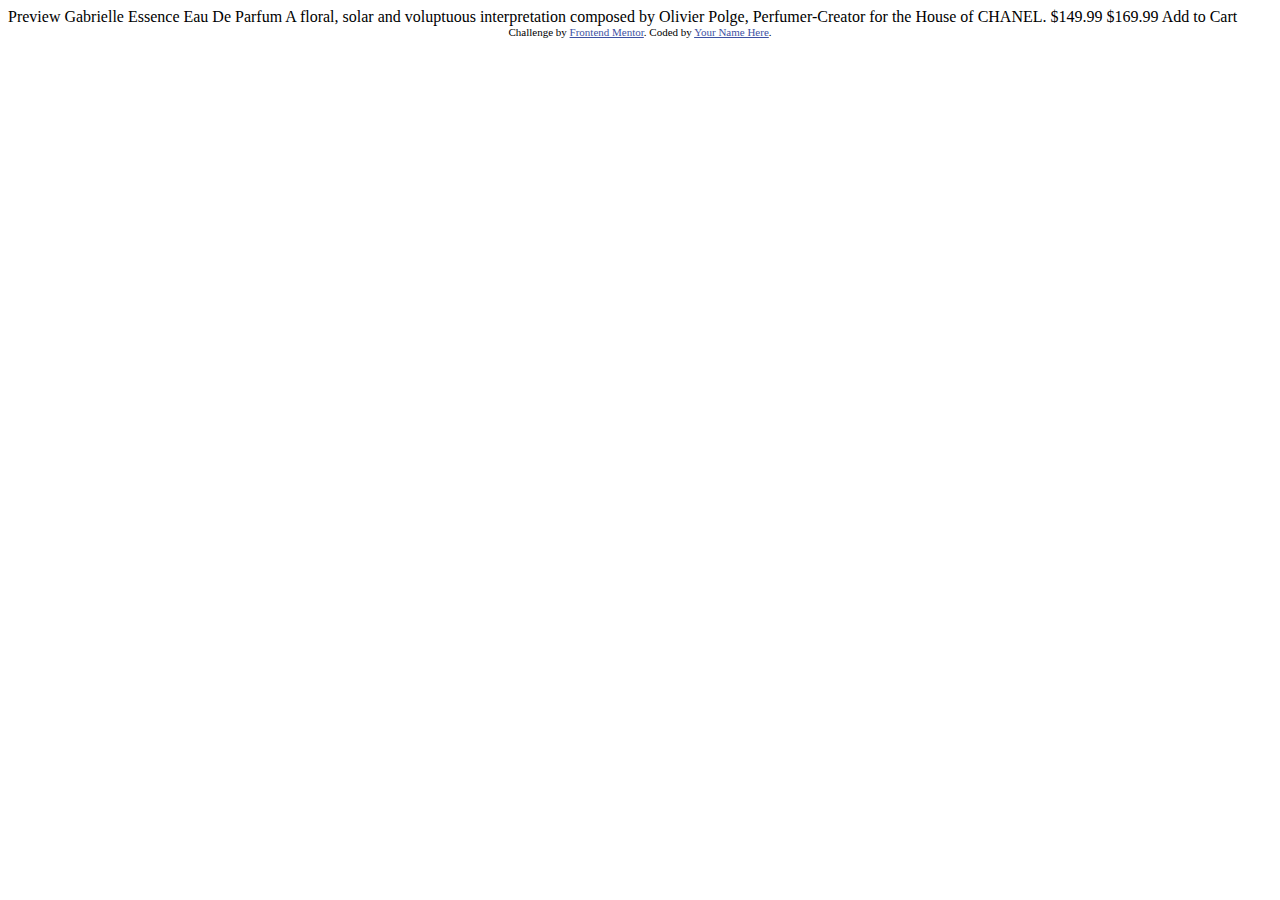
==== product-preview-card-component-main/index.html @ 3097801a "first commit" ====
<!DOCTYPE html>
<html lang="en">
<head>
  <meta charset="UTF-8">
  <meta name="viewport" content="width=device-width, initial-scale=1.0"> <!-- displays site properly based on user's device -->

  <link rel="icon" type="image/png" sizes="32x32" href="./images/favicon-32x32.png">
  
  <title>Frontend Mentor | Product preview card component</title>

  <!-- Feel free to remove these styles or customise in your own stylesheet 👍 -->
  <style>
    .attribution { font-size: 11px; text-align: center; }
    .attribution a { color: hsl(228, 45%, 44%); }
  </style>
</head>
<body>

  Preview

  Gabrielle Essence Eau De Parfum

  A floral, solar and voluptuous interpretation composed by Olivier Polge, 
  Perfumer-Creator for the House of CHANEL.

  $149.99
  $169.99

  Add to Cart
  
  <div class="attribution">
    Challenge by <a href="https://www.frontendmentor.io?ref=challenge" target="_blank">Frontend Mentor</a>. 
    Coded by <a href="#">Your Name Here</a>.
  </div>
</body>
</html>
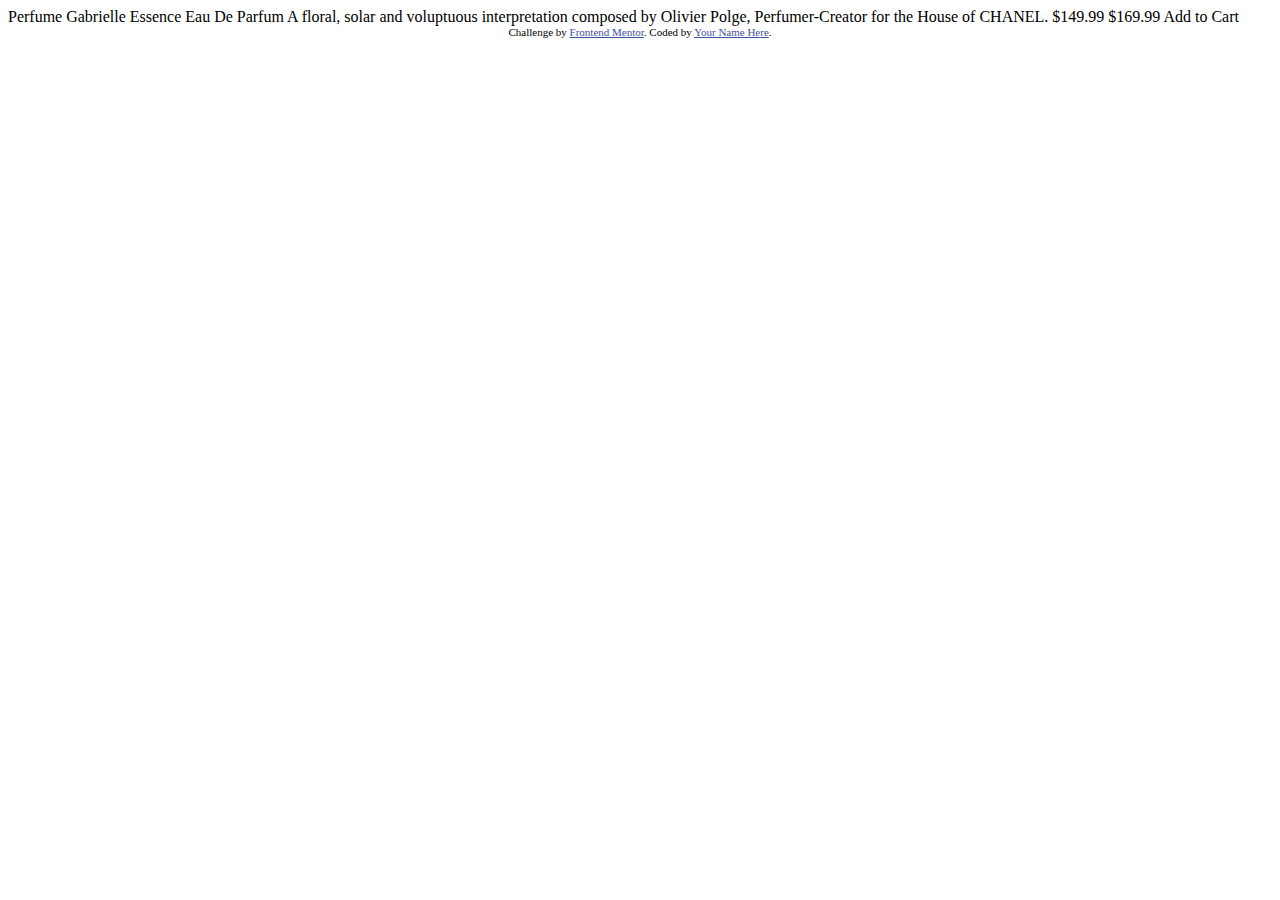
==== commit e2b2795d: "new fikle created" ====
--- a/product-preview-card-component-main/index.html
+++ b/product-preview-card-component-main/index.html
@@ -16,7 +16,13 @@
 </head>
 <body>
 
-  Preview
+
+
+
+
+
+  
+  Perfume
 
   Gabrielle Essence Eau De Parfum
 
